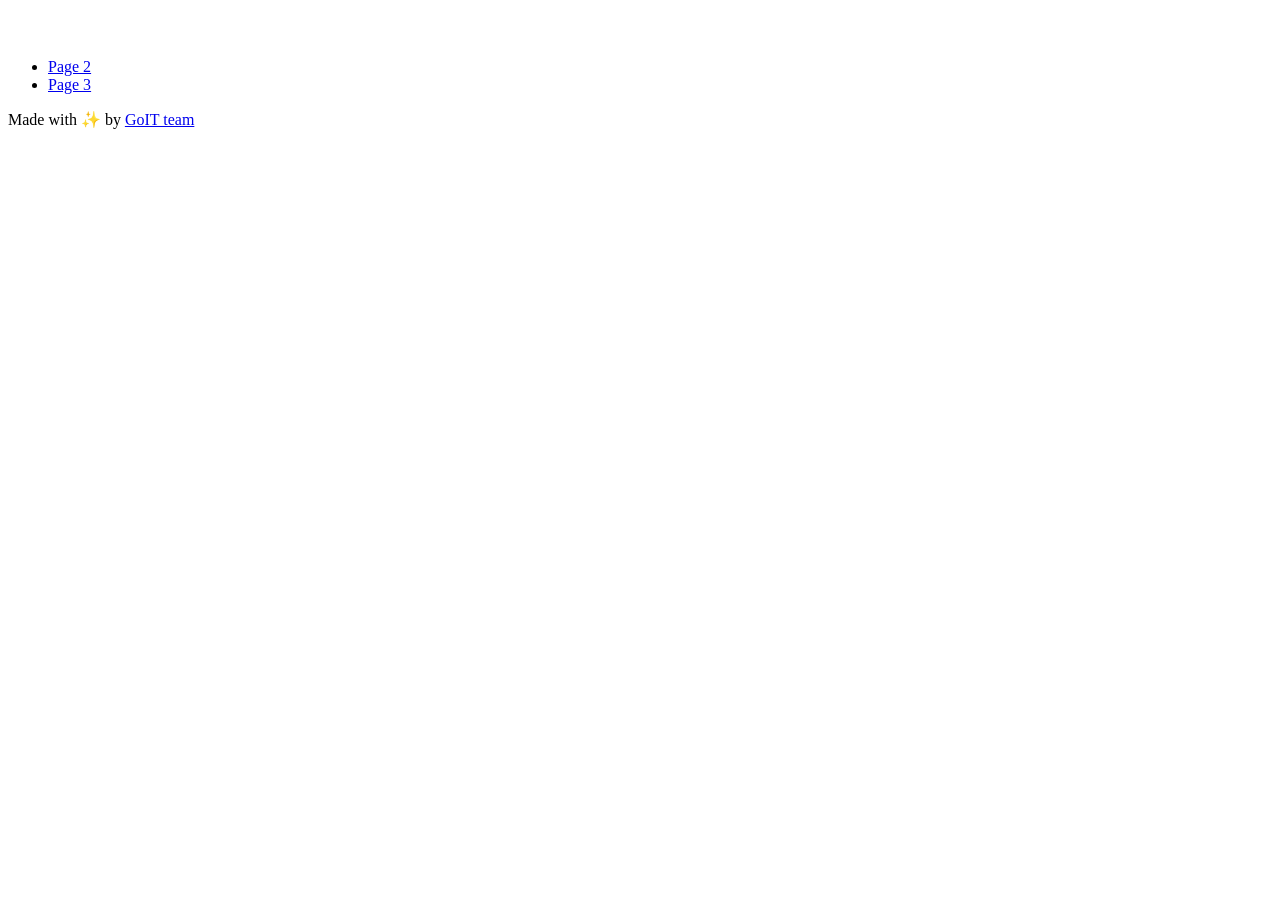
==== index.html @ f9f536a8 "Deploying to gh-pages from @ Solo-Yulchik/goit-js-hw-10@e72c48e8e3059c0e7e323a606e888aba7f86e82e 🚀" ====
<!DOCTYPE html>
<html lang="en">
  <head>
    <meta charset="UTF-8" />
    <link rel="icon" type="image/svg+xml" href="/goit-js-hw-10/favicon.svg" />
    <meta name="viewport" content="width=device-width, initial-scale=1.0" />
    <title>goit-js-hw-10</title>
    <link rel="stylesheet" crossorigin href="/goit-js-hw-10/assets/styles-Br7wCtUf.css">
  </head>
  <body>
    <header class="header">
  <div class="container">
    <nav class="nav">
      <a class="nav-logo" href="./index.html" aria-label="Site logo">
        <svg class="nav-logo-icon" width="100" height="30">
          <use href="{=$icon-path}"></use>
        </svg>
      </a>
      <ul class="nav-list">
        <li class="nav-item">
          <a class="nav-link {=$highlight-act}" href="./1-timer.html">Page 2</a>
        </li>
        <li class="nav-item">
          <a class="nav-link {=$highlight-curr}" href="./2-snackbar.html">Page 3</a>
        </li>
      </ul>
    </nav>
  </div>
</header>

<main></main>

    <footer class="footer">
  <div class="container">
    <p class="footer-desc">
      Made with ✨ by
      <a
        class="footer-link"
        href="https://goit.global/ua/"
        target="_blank"
        rel="noopener noreferrer"
      >
        GoIT team
      </a>
    </p>
  </div>
</footer>

    
  </body>
</html>
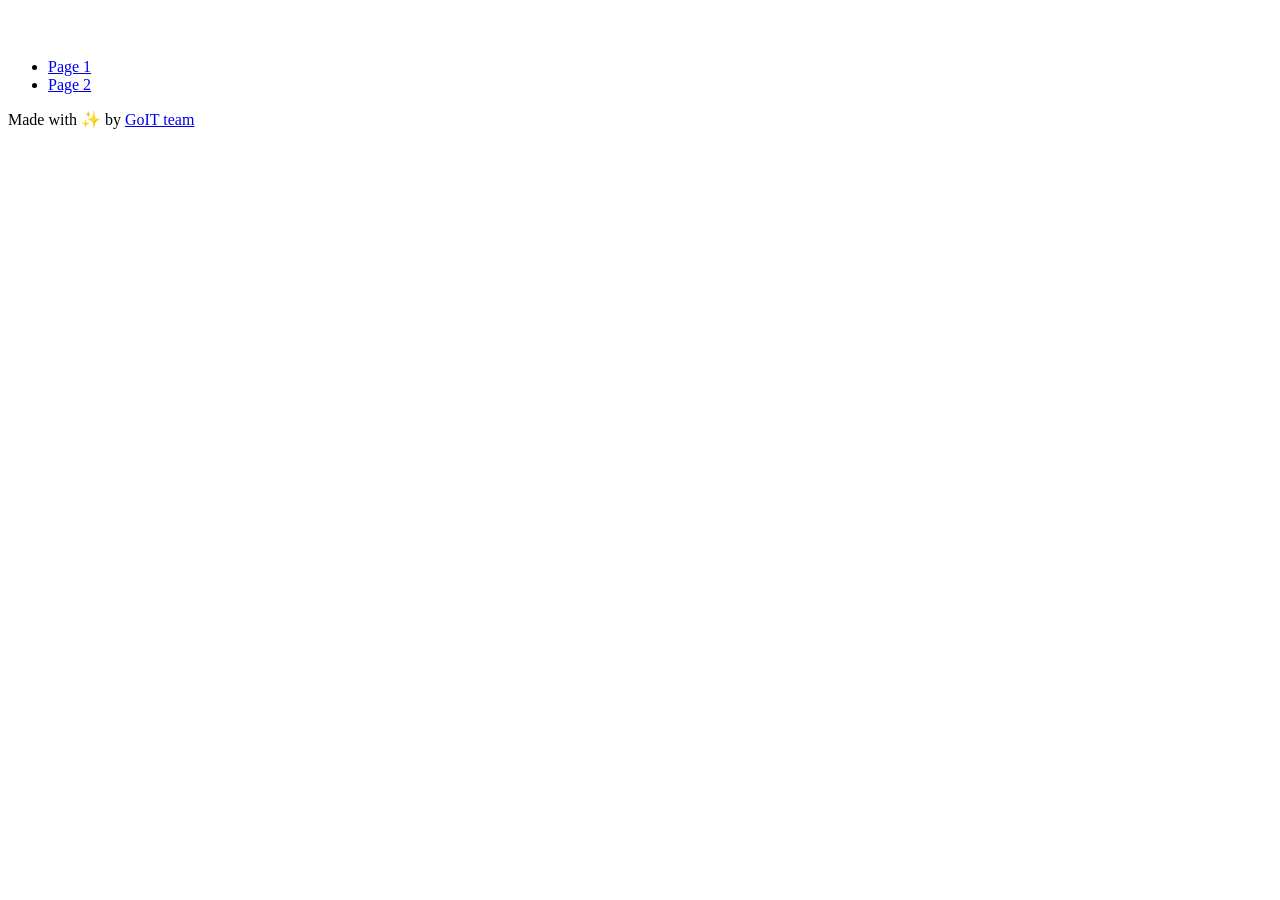
==== commit a1f4fbd2: "Deploying to gh-pages from @ Solo-Yulchik/goit-js-hw-10@a35fc178f00404fc371d31796eb7b2e9eb95698d 🚀" ====
--- a/index.html
+++ b/index.html
@@ -5,7 +5,7 @@
     <link rel="icon" type="image/svg+xml" href="/goit-js-hw-10/favicon.svg" />
     <meta name="viewport" content="width=device-width, initial-scale=1.0" />
     <title>goit-js-hw-10</title>
-    <link rel="stylesheet" crossorigin href="/goit-js-hw-10/assets/styles-Br7wCtUf.css">
+    <link rel="stylesheet" crossorigin href="/goit-js-hw-10/assets/styles-XuSH_Fcx.css">
   </head>
   <body>
     <header class="header">
@@ -18,10 +18,10 @@
       </a>
       <ul class="nav-list">
         <li class="nav-item">
-          <a class="nav-link {=$highlight-act}" href="./1-timer.html">Page 2</a>
+          <a class="nav-link {=$highlight-act}" href="./1-timer.html">Page 1</a>
         </li>
         <li class="nav-item">
-          <a class="nav-link {=$highlight-curr}" href="./2-snackbar.html">Page 3</a>
+          <a class="nav-link {=$highlight-curr}" href="./2-snackbar.html">Page 2</a>
         </li>
       </ul>
     </nav>
